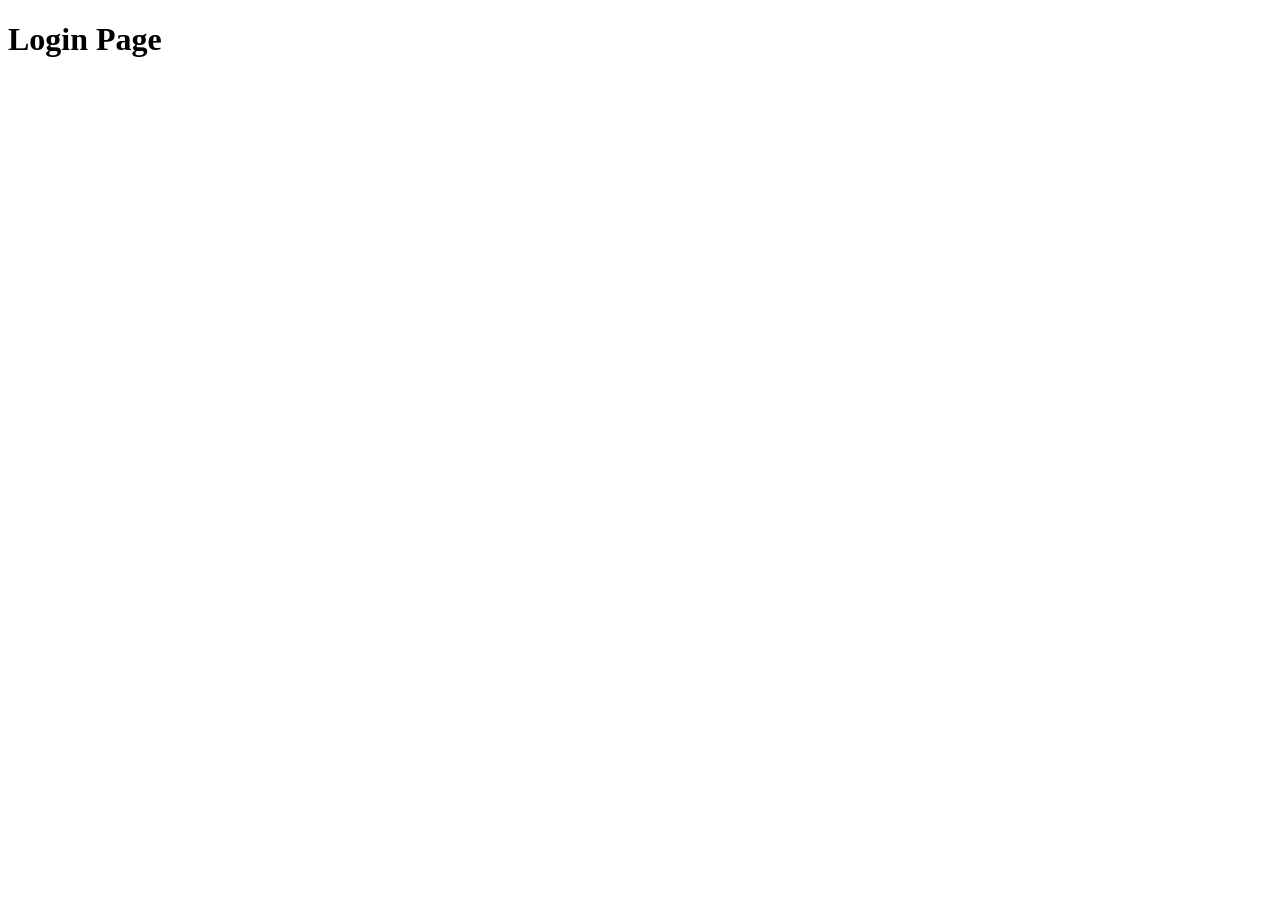
==== auth/sign-in.html @ 1de7835b "feat: design of css" ====
<!doctype html>
<html lang="en">
  <head>
    <meta charset="UTF-8" />
    <meta name="viewport" content="width=device-width, initial-scale=1.0" />
    <title>Login Page</title>
    <link rel="stylesheet" href="../assets/css/style.css" />
    <link rel="stylesheet" href="../assets/css/pages/sign-in.css" />
  </head>
  <body>
    <h1>Login Page</h1>
  </body>
</html>
---- assets/css/style.css ----
@import url("./base/reset.css");
@import url("./base/theme.css");
@import url("./base/text.css");
@import url("./base/display.css");
@import url("./base/flex.css");
@import url("./base/gap.css");
@import url("./base/padding.css");
@import url("./base/margin.css");
@import url("./base/border.css");
@import url("./base/width.css");
@import url("./base/height.css");
@import url("./base/colors.css");
@import url("./base/shadow.css");
@import url("./base/opacity.css");
@import url("./base/overflow.css");
@import url("./base/position.css");
@import url("./base/radius.css");
@import url("./base/z-index.css");

/* Small supplementary files for the handful of things utilities can't do:
   hover states, media queries, gradients/background-image, clamp(), scroll animation */
@import url("./customs/global.css");
@import url("./components/animations.css");
@import url("./customs/announcement.css");
@import url("./components/buttons/buttons.css");
@import url("./components/cards.css");
@import url("./layout/footer.css");
@import url("./pages/landing.css");
@import url("./layout/nav.css");
@import url("./customs/responsive.css");
@import url("./components/search.css");
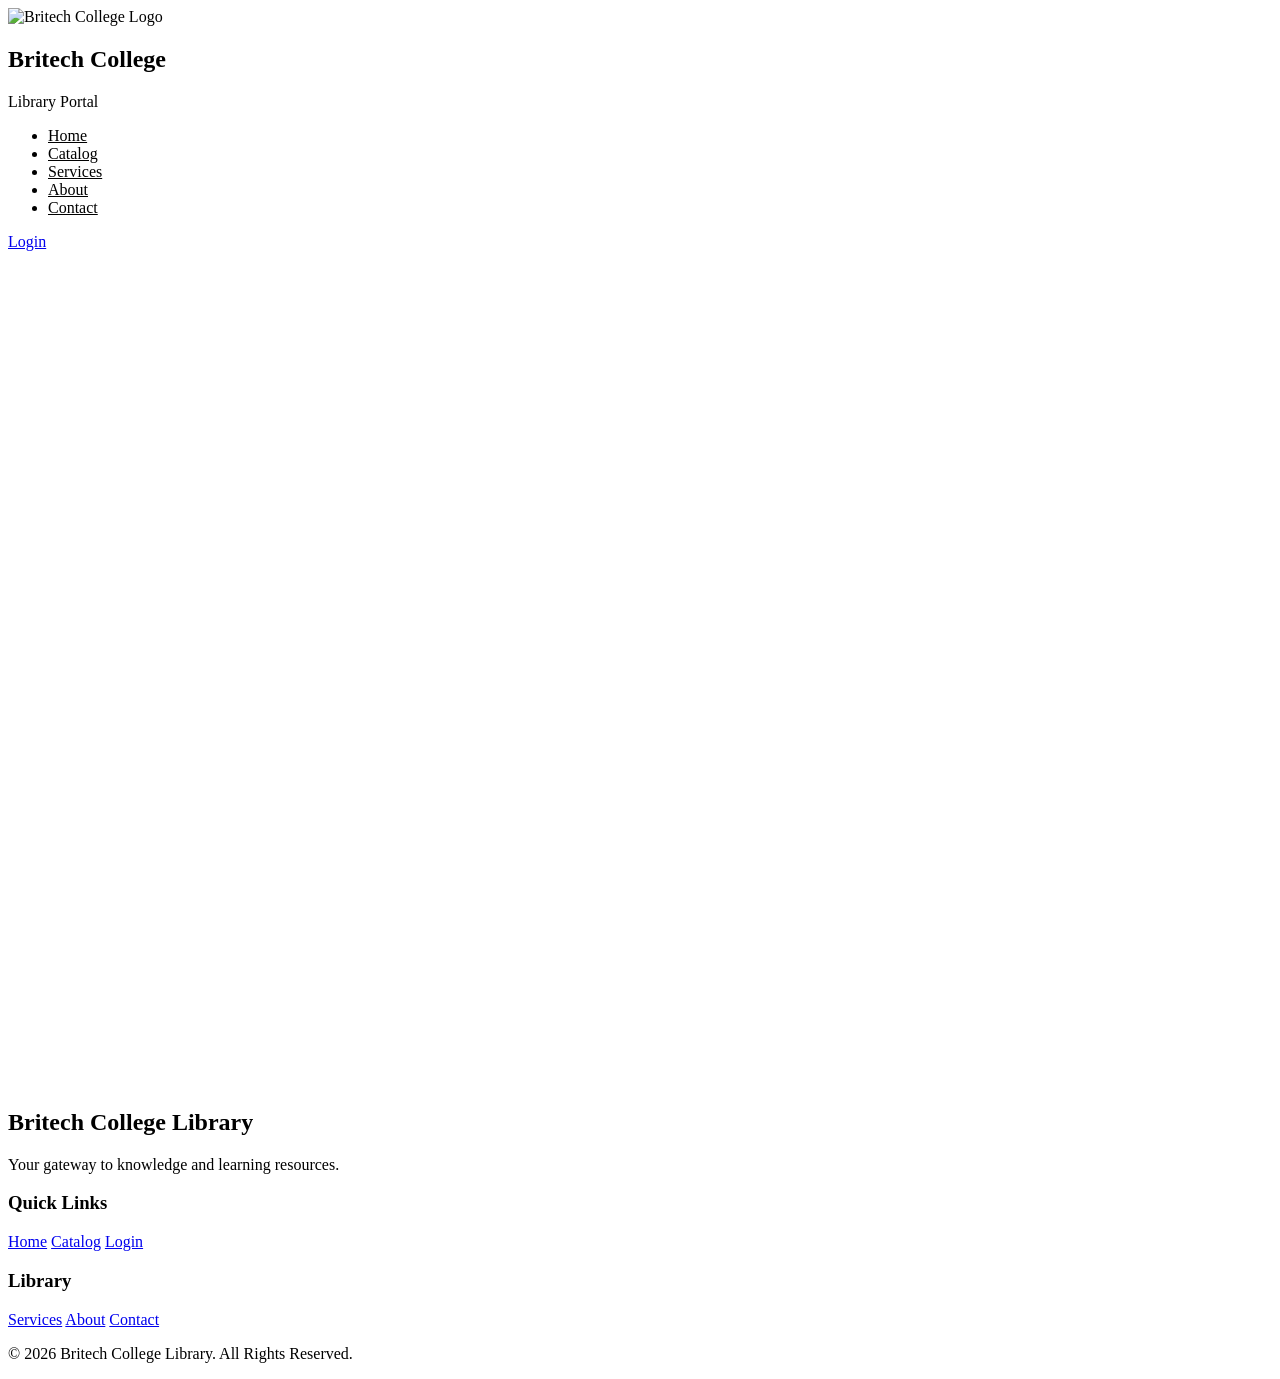
==== commit 93d7d83e: "feat: style login page" ====
--- a/auth/sign-in.html
+++ b/auth/sign-in.html
@@ -3,11 +3,256 @@
   <head>
     <meta charset="UTF-8" />
     <meta name="viewport" content="width=device-width, initial-scale=1.0" />
-    <title>Login Page</title>
+    <title>Sign In | Britech College Library</title>
+
+    <link rel="stylesheet" href="../assets/css/base/reset.css" />
+    <link rel="stylesheet" href="../assets/css/base/theme.css" />
+    <link rel="stylesheet" href="../assets/css/base/colors.css" />
+    <link rel="stylesheet" href="../assets/css/base/display.css" />
+    <link rel="stylesheet" href="../assets/css/base/flex.css" />
+    <link rel="stylesheet" href="../assets/css/base/gap.css" />
+    <link rel="stylesheet" href="../assets/css/base/width.css" />
+    <link rel="stylesheet" href="../assets/css/base/height.css" />
+    <link rel="stylesheet" href="../assets/css/base/margin.css" />
+    <link rel="stylesheet" href="../assets/css/base/padding.css" />
+    <link rel="stylesheet" href="../assets/css/base/border.css" />
+    <link rel="stylesheet" href="../assets/css/base/radius.css" />
+    <link rel="stylesheet" href="../assets/css/base/shadow.css" />
+    <link rel="stylesheet" href="../assets/css/base/text.css" />
+    <link rel="stylesheet" href="../assets/css/base/position.css" />
+    <link rel="stylesheet" href="../assets/css/base/z-index.css" />
+    <link rel="stylesheet" href="../assets/css/base/opacity.css" />
+    <link rel="stylesheet" href="../assets/css/base/overflow.css" />
+
     <link rel="stylesheet" href="../assets/css/style.css" />
-    <link rel="stylesheet" href="../assets/css/pages/sign-in.css" />
+
+    <link
+      href="https://fonts.googleapis.com/css2?family=Poppins:wght@300;400;500;600;700&display=swap"
+      rel="stylesheet"
+    />
+    <link rel="stylesheet" href="https://cdnjs.cloudflare.com/ajax/libs/font-awesome/6.7.2/css/all.min.css" />
+
+    <style>
+      .auth-wrapper {
+        min-height: calc(100vh - 78px);
+      }
+
+      .input-group {
+        transition: border-color var(--transition-fast) ease;
+      }
+
+      .input-group:focus-within {
+        border-color: var(--color-primary);
+      }
+
+      .input-group input {
+        outline: none;
+      }
+
+      .toggle-visibility {
+        cursor: pointer;
+      }
+
+      .btn-submit {
+        cursor: pointer;
+      }
+
+      .auth-divider {
+        position: relative;
+        text-align: center;
+      }
+
+      .auth-divider::before {
+        content: "";
+        position: absolute;
+        left: 0;
+        right: 0;
+        top: 50%;
+        height: var(--border-thin);
+        background-color: var(--color-light-gray);
+      }
+
+      .auth-divider span {
+        position: relative;
+        background-color: var(--color-white);
+        padding: 0 var(--space-12);
+      }
+    </style>
   </head>
+
   <body>
-    <h1>Login Page</h1>
+    <!-- =========================
+     NAVIGATION
+========================= -->
+    <header class="bg-white shadow-sm position-sticky top-0 z-50">
+      <nav class="navbar container d-flex items-center justify-between gap-8 px-6 py-3">
+        <div class="d-flex items-center gap-3">
+          <img src="../assets/images/logo/britech-logo (1).png" alt="Britech College Logo" class="w-64 h-64 d-block" />
+          <div>
+            <h2 class="text-secondary text-lg font-semibold">Britech College</h2>
+            <p class="text-primary text-12 font-medium">Library Portal</p>
+          </div>
+        </div>
+
+        <ul class="nav-links d-flex items-center gap-8">
+          <li><a href="../index.html" class="nav-link text-14 font-medium">Home</a></li>
+          <li><a href="../catalog.html" class="nav-link text-14 font-medium">Catalog</a></li>
+          <li><a href="../index.html#services" class="nav-link text-14 font-medium">Services</a></li>
+          <li><a href="../index.html#about" class="nav-link text-14 font-medium">About</a></li>
+          <li><a href="../index.html#contact" class="nav-link text-14 font-medium">Contact</a></li>
+        </ul>
+
+        <a href="sign-in.html" class="btn-login bg-primary text-white px-6 py-3 radius-md text-14 font-semibold">
+          Login</a
+        >
+      </nav>
+    </header>
+
+    <!-- =========================
+     SIGN-IN SECTION
+========================= -->
+    <section class="bg-accent d-flex items-center justify-center auth-wrapper px-6">
+      <div class="bg-white radius-xl shadow-lg p-8 w-100" style="max-width: 440px">
+        <div class="text-center mb-8">
+          <p class="text-primary text-12 font-bold">WELCOME BACK</p>
+          <h1 class="text-secondary text-3xl my-2">Library Sign In</h1>
+          <p class="text-gray text-14">Sign in to manage your borrowings and account.</p>
+        </div>
+
+        <form id="signInForm" class="d-flex flex-column gap-5" novalidate>
+          <div>
+            <label for="loginId" class="d-block text-secondary text-14 font-semibold mb-2">Username or Email</label>
+            <div class="input-group d-flex items-center gap-3 bg-white border border-light-gray radius-md px-4">
+              <i class="fa-solid fa-envelope text-primary"></i>
+              <input
+                type="text"
+                id="loginId"
+                name="loginId"
+                placeholder="Enter your username or email"
+                class="flex-grow-1 w-100 border-0 py-3 text-14"
+                required
+              />
+            </div>
+          </div>
+
+          <div>
+            <label for="loginPassword" class="d-block text-secondary text-14 font-semibold mb-2">Password</label>
+            <div class="input-group d-flex items-center gap-3 bg-white border border-light-gray radius-md px-4">
+              <i class="fa-solid fa-lock text-primary"></i>
+              <input
+                type="password"
+                id="loginPassword"
+                name="loginPassword"
+                placeholder="Enter your password"
+                class="flex-grow-1 w-100 border-0 py-3 text-14"
+                required
+              />
+              <button
+                type="button"
+                id="togglePassword"
+                class="toggle-visibility bg-transparent text-gray border-0 flex-shrink-0"
+                aria-label="Show password"
+              >
+                <i class="fa-solid fa-eye"></i>
+              </button>
+            </div>
+          </div>
+
+          <div class="d-flex items-center justify-between flex-wrap gap-2 text-14">
+            <label class="d-flex items-center gap-2 text-gray">
+              <input type="checkbox" id="rememberMe" name="rememberMe" />
+              Remember me
+            </label>
+            <a href="#" class="text-primary font-semibold">Forgot password?</a>
+          </div>
+
+          <button type="submit" class="btn-submit bg-primary text-white py-4 radius-md font-semibold border-0 w-100">
+            Sign In
+          </button>
+
+          <p id="loginError" class="text-14" style="color: #dc2626; display: none"></p>
+        </form>
+
+        <div class="auth-divider my-6 text-gray text-12">
+          <span>OR</span>
+        </div>
+
+        <p class="text-center text-14 text-gray">
+          Don't have an account?
+          <a href="register.html" class="text-primary font-semibold">Create one</a>
+        </p>
+      </div>
+    </section>
+
+    <!-- =========================
+     FOOTER
+========================= -->
+    <footer class="footer-bg text-white">
+      <div class="container footer-grid d-grid gap-10 mx-auto py-16 px-6">
+        <div>
+          <h2 class="mb-3">Britech College Library</h2>
+          <p class="text-14 footer-muted">Your gateway to knowledge and learning resources.</p>
+        </div>
+
+        <div>
+          <h3 class="text-navy mb-4">Quick Links</h3>
+          <a href="../index.html" class="d-block text-14 footer-link mb-2">Home</a>
+          <a href="../catalog.html" class="d-block text-14 footer-link mb-2">Catalog</a>
+          <a href="sign-in.html" class="d-block text-14 footer-link mb-2">Login</a>
+        </div>
+
+        <div>
+          <h3 class="text-navy mb-4">Library</h3>
+          <a href="../index.html#services" class="d-block text-14 footer-link mb-2">Services</a>
+          <a href="../index.html#about" class="d-block text-14 footer-link mb-2">About</a>
+          <a href="../index.html#contact" class="d-block text-14 footer-link mb-2">Contact</a>
+        </div>
+      </div>
+
+      <div class="footer-bottom border-t text-center py-5 px-6">
+        <p class="text-12 footer-copy">© <span id="year">2026</span> Britech College Library. All Rights Reserved.</p>
+      </div>
+    </footer>
+
+    <!-- =========================
+     JAVASCRIPT
+========================= -->
+    <script src="../assets/js/main.js"></script>
+    <script>
+      const toggleBtn = document.getElementById("togglePassword");
+      const pwField = document.getElementById("loginPassword");
+      if (toggleBtn && pwField) {
+        toggleBtn.addEventListener("click", () => {
+          const isHidden = pwField.type === "password";
+          pwField.type = isHidden ? "text" : "password";
+          toggleBtn.innerHTML = isHidden ? '<i class="fa-solid fa-eye-slash"></i>' : '<i class="fa-solid fa-eye"></i>';
+        });
+      }
+
+      const form = document.getElementById("signInForm");
+      const errorMsg = document.getElementById("loginError");
+      if (form) {
+        form.addEventListener("submit", (e) => {
+          e.preventDefault();
+          const id = document.getElementById("loginId").value.trim();
+          const pw = document.getElementById("loginPassword").value.trim();
+
+          if (!id || !pw) {
+            errorMsg.textContent = "Please enter both your username/email and password.";
+            errorMsg.style.display = "block";
+            return;
+          }
+
+          errorMsg.style.display = "none";
+        
+          console.log("Submitting login for:", id);
+        });
+      }
+
+      const yearEl = document.getElementById("year");
+      if (yearEl) {
+        yearEl.textContent = new Date().getFullYear();
+      }
+    </script>
   </body>
 </html>
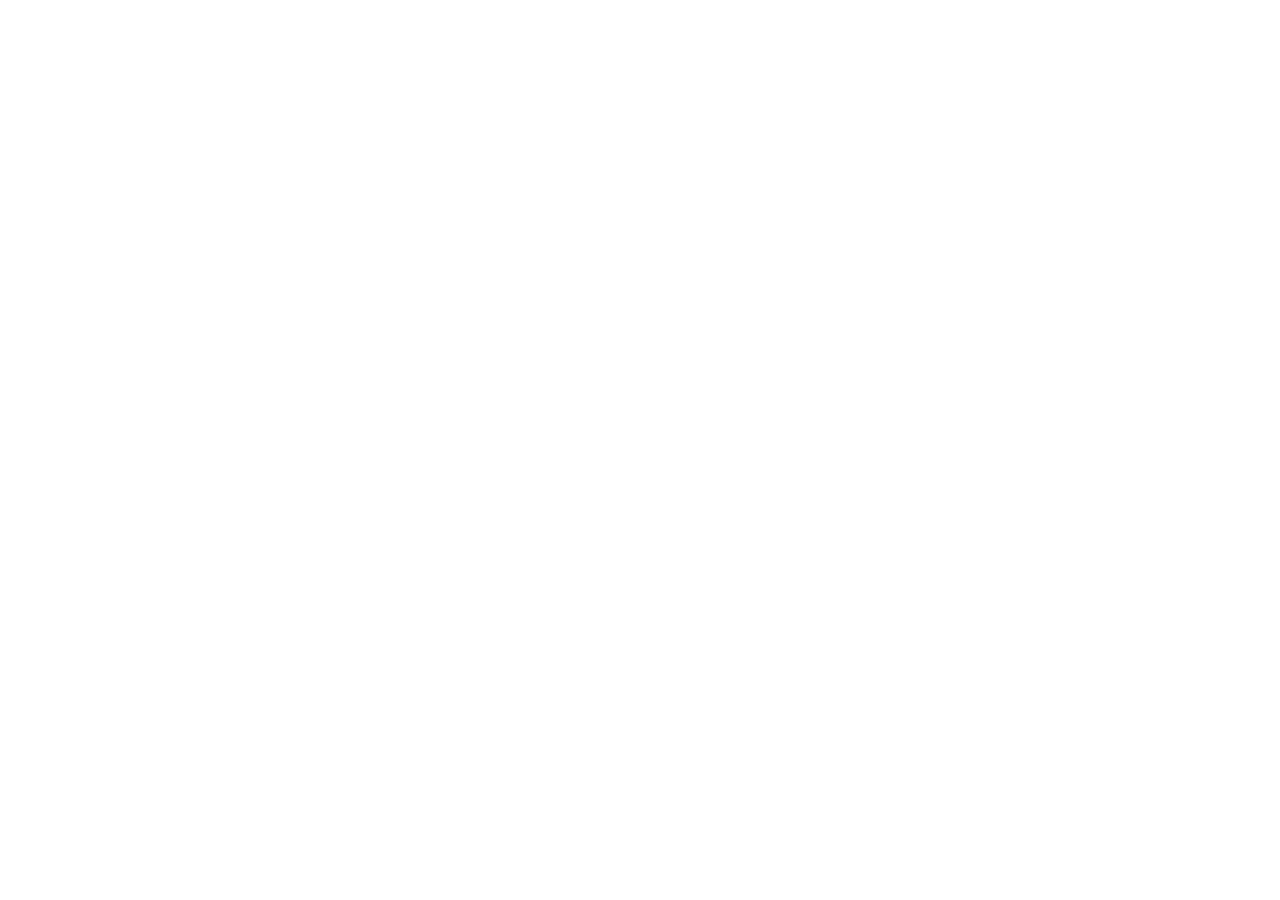
==== commit 7cf48ab7: "feat: add dashboard navigation and content" ====
--- a/auth/sign-in.html
+++ b/auth/sign-in.html
@@ -3,256 +3,79 @@
   <head>
     <meta charset="UTF-8" />
     <meta name="viewport" content="width=device-width, initial-scale=1.0" />
-    <title>Sign In | Britech College Library</title>
-
-    <link rel="stylesheet" href="../assets/css/base/reset.css" />
-    <link rel="stylesheet" href="../assets/css/base/theme.css" />
-    <link rel="stylesheet" href="../assets/css/base/colors.css" />
-    <link rel="stylesheet" href="../assets/css/base/display.css" />
-    <link rel="stylesheet" href="../assets/css/base/flex.css" />
-    <link rel="stylesheet" href="../assets/css/base/gap.css" />
-    <link rel="stylesheet" href="../assets/css/base/width.css" />
-    <link rel="stylesheet" href="../assets/css/base/height.css" />
-    <link rel="stylesheet" href="../assets/css/base/margin.css" />
-    <link rel="stylesheet" href="../assets/css/base/padding.css" />
-    <link rel="stylesheet" href="../assets/css/base/border.css" />
-    <link rel="stylesheet" href="../assets/css/base/radius.css" />
-    <link rel="stylesheet" href="../assets/css/base/shadow.css" />
-    <link rel="stylesheet" href="../assets/css/base/text.css" />
-    <link rel="stylesheet" href="../assets/css/base/position.css" />
-    <link rel="stylesheet" href="../assets/css/base/z-index.css" />
-    <link rel="stylesheet" href="../assets/css/base/opacity.css" />
-    <link rel="stylesheet" href="../assets/css/base/overflow.css" />
+    <title>Library | Sign In</title>
 
     <link rel="stylesheet" href="../assets/css/style.css" />
-
-    <link
-      href="https://fonts.googleapis.com/css2?family=Poppins:wght@300;400;500;600;700&display=swap"
-      rel="stylesheet"
-    />
-    <link rel="stylesheet" href="https://cdnjs.cloudflare.com/ajax/libs/font-awesome/6.7.2/css/all.min.css" />
-
-    <style>
-      .auth-wrapper {
-        min-height: calc(100vh - 78px);
-      }
-
-      .input-group {
-        transition: border-color var(--transition-fast) ease;
-      }
-
-      .input-group:focus-within {
-        border-color: var(--color-primary);
-      }
-
-      .input-group input {
-        outline: none;
-      }
-
-      .toggle-visibility {
-        cursor: pointer;
-      }
-
-      .btn-submit {
-        cursor: pointer;
-      }
-
-      .auth-divider {
-        position: relative;
-        text-align: center;
-      }
-
-      .auth-divider::before {
-        content: "";
-        position: absolute;
-        left: 0;
-        right: 0;
-        top: 50%;
-        height: var(--border-thin);
-        background-color: var(--color-light-gray);
-      }
-
-      .auth-divider span {
-        position: relative;
-        background-color: var(--color-white);
-        padding: 0 var(--space-12);
-      }
-    </style>
+    <link rel="stylesheet" href="../assets/css/pages/sign-in.css" />
   </head>
 
-  <body>
-    <!-- =========================
-     NAVIGATION
-========================= -->
-    <header class="bg-white shadow-sm position-sticky top-0 z-50">
-      <nav class="navbar container d-flex items-center justify-between gap-8 px-6 py-3">
-        <div class="d-flex items-center gap-3">
-          <img src="../assets/images/logo/britech-logo (1).png" alt="Britech College Logo" class="w-64 h-64 d-block" />
-          <div>
-            <h2 class="text-secondary text-lg font-semibold">Britech College</h2>
-            <p class="text-primary text-12 font-medium">Library Portal</p>
+  <body class="h-screen bg-primary d-flex flex-column items-center justify-center">
+    <section class="p-10 w-512 bg-accent rounded-lg">
+      <div class="mb-8">
+        <a class="btn-ghost" href="../index.html">Return</a>
+
+        <p class="text-primary text-12 text-center font-bold">WELCOME BACK</p>
+
+        <h1 class="text-secondary text-3xl text-center my-2">Library Sign In</h1>
+
+        <p class="text-gray text-14 text-center">Sign in to manage your borrowings and account.</p>
+      </div>
+
+      <form id="signInForm" class="d-flex flex-column gap-5" action="../pages/dashboard.html">
+        <div>
+          <label for="signIn" class="mb-2 label">Username</label>
+
+          <div class="pl-3 d-flex flex-row items-center bg-light gap-1">
+            <i class="fa-solid fa-envelope text-primary text-md"></i>
+
+            <input
+              type="text"
+              id="signIn"
+              name="signIn"
+              placeholder="Enter your username or email"
+              class="input"
+              required
+            />
           </div>
         </div>
 
-        <ul class="nav-links d-flex items-center gap-8">
-          <li><a href="../index.html" class="nav-link text-14 font-medium">Home</a></li>
-          <li><a href="../catalog.html" class="nav-link text-14 font-medium">Catalog</a></li>
-          <li><a href="../index.html#services" class="nav-link text-14 font-medium">Services</a></li>
-          <li><a href="../index.html#about" class="nav-link text-14 font-medium">About</a></li>
-          <li><a href="../index.html#contact" class="nav-link text-14 font-medium">Contact</a></li>
-        </ul>
+        <div>
+          <label for="password" class="mb-2 label">Password</label>
 
-        <a href="sign-in.html" class="btn-login bg-primary text-white px-6 py-3 radius-md text-14 font-semibold">
-          Login</a
-        >
-      </nav>
-    </header>
+          <div class="pl-3 d-flex flex-row items-center bg-light gap-2">
+            <i class="fa-solid fa-lock text-primary text-md"></i>
 
-    <!-- =========================
-     SIGN-IN SECTION
-========================= -->
-    <section class="bg-accent d-flex items-center justify-center auth-wrapper px-6">
-      <div class="bg-white radius-xl shadow-lg p-8 w-100" style="max-width: 440px">
-        <div class="text-center mb-8">
-          <p class="text-primary text-12 font-bold">WELCOME BACK</p>
-          <h1 class="text-secondary text-3xl my-2">Library Sign In</h1>
-          <p class="text-gray text-14">Sign in to manage your borrowings and account.</p>
+            <input
+              type="password"
+              id="password"
+              name="password"
+              placeholder="Enter your password"
+              class="input"
+              required
+            />
+          </div>
         </div>
 
-        <form id="signInForm" class="d-flex flex-column gap-5" novalidate>
-          <div>
-            <label for="loginId" class="d-block text-secondary text-14 font-semibold mb-2">Username or Email</label>
-            <div class="input-group d-flex items-center gap-3 bg-white border border-light-gray radius-md px-4">
-              <i class="fa-solid fa-envelope text-primary"></i>
-              <input
-                type="text"
-                id="loginId"
-                name="loginId"
-                placeholder="Enter your username or email"
-                class="flex-grow-1 w-100 border-0 py-3 text-14"
-                required
-              />
-            </div>
-          </div>
+        <div class="d-flex items-center justify-between flex-wrap gap-2 text-14">
+          <label class="d-flex items-center gap-2 text-gray">
+            <input type="checkbox" id="rememberMe" name="rememberMe" />
+            Remember me
+          </label>
 
-          <div>
-            <label for="loginPassword" class="d-block text-secondary text-14 font-semibold mb-2">Password</label>
-            <div class="input-group d-flex items-center gap-3 bg-white border border-light-gray radius-md px-4">
-              <i class="fa-solid fa-lock text-primary"></i>
-              <input
-                type="password"
-                id="loginPassword"
-                name="loginPassword"
-                placeholder="Enter your password"
-                class="flex-grow-1 w-100 border-0 py-3 text-14"
-                required
-              />
-              <button
-                type="button"
-                id="togglePassword"
-                class="toggle-visibility bg-transparent text-gray border-0 flex-shrink-0"
-                aria-label="Show password"
-              >
-                <i class="fa-solid fa-eye"></i>
-              </button>
-            </div>
-          </div>
-
-          <div class="d-flex items-center justify-between flex-wrap gap-2 text-14">
-            <label class="d-flex items-center gap-2 text-gray">
-              <input type="checkbox" id="rememberMe" name="rememberMe" />
-              Remember me
-            </label>
-            <a href="#" class="text-primary font-semibold">Forgot password?</a>
-          </div>
-
-          <button type="submit" class="btn-submit bg-primary text-white py-4 radius-md font-semibold border-0 w-100">
-            Sign In
-          </button>
-
-          <p id="loginError" class="text-14" style="color: #dc2626; display: none"></p>
-        </form>
-
-        <div class="auth-divider my-6 text-gray text-12">
-          <span>OR</span>
+          <a href="#" class="text-primary font-semibold"> Forgot password? </a>
         </div>
 
-        <p class="text-center text-14 text-gray">
-          Don't have an account?
-          <a href="register.html" class="text-primary font-semibold">Create one</a>
-        </p>
-      </div>
-    </section>
+        <button type="submit" class="btn-primary btn-white">Sign In</button>
+      </form>
 
-    <!-- =========================
-     FOOTER
-========================= -->
-    <footer class="footer-bg text-white">
-      <div class="container footer-grid d-grid gap-10 mx-auto py-16 px-6">
-        <div>
-          <h2 class="mb-3">Britech College Library</h2>
-          <p class="text-14 footer-muted">Your gateway to knowledge and learning resources.</p>
-        </div>
-
-        <div>
-          <h3 class="text-navy mb-4">Quick Links</h3>
-          <a href="../index.html" class="d-block text-14 footer-link mb-2">Home</a>
-          <a href="../catalog.html" class="d-block text-14 footer-link mb-2">Catalog</a>
-          <a href="sign-in.html" class="d-block text-14 footer-link mb-2">Login</a>
-        </div>
-
-        <div>
-          <h3 class="text-navy mb-4">Library</h3>
-          <a href="../index.html#services" class="d-block text-14 footer-link mb-2">Services</a>
-          <a href="../index.html#about" class="d-block text-14 footer-link mb-2">About</a>
-          <a href="../index.html#contact" class="d-block text-14 footer-link mb-2">Contact</a>
-        </div>
+      <div class="auth-divider my-6 text-gray text-12">
+        <span>OR</span>
       </div>
 
-      <div class="footer-bottom border-t text-center py-5 px-6">
-        <p class="text-12 footer-copy">© <span id="year">2026</span> Britech College Library. All Rights Reserved.</p>
-      </div>
-    </footer>
-
-    <!-- =========================
-     JAVASCRIPT
-========================= -->
-    <script src="../assets/js/main.js"></script>
-    <script>
-      const toggleBtn = document.getElementById("togglePassword");
-      const pwField = document.getElementById("loginPassword");
-      if (toggleBtn && pwField) {
-        toggleBtn.addEventListener("click", () => {
-          const isHidden = pwField.type === "password";
-          pwField.type = isHidden ? "text" : "password";
-          toggleBtn.innerHTML = isHidden ? '<i class="fa-solid fa-eye-slash"></i>' : '<i class="fa-solid fa-eye"></i>';
-        });
-      }
-
-      const form = document.getElementById("signInForm");
-      const errorMsg = document.getElementById("loginError");
-      if (form) {
-        form.addEventListener("submit", (e) => {
-          e.preventDefault();
-          const id = document.getElementById("loginId").value.trim();
-          const pw = document.getElementById("loginPassword").value.trim();
-
-          if (!id || !pw) {
-            errorMsg.textContent = "Please enter both your username/email and password.";
-            errorMsg.style.display = "block";
-            return;
-          }
-
-          errorMsg.style.display = "none";
-        
-          console.log("Submitting login for:", id);
-        });
-      }
-
-      const yearEl = document.getElementById("year");
-      if (yearEl) {
-        yearEl.textContent = new Date().getFullYear();
-      }
-    </script>
+      <p class="text-center text-14 text-gray">
+        Don't have an account?
+        <a href="register.html" class="text-primary font-semibold"> Create one </a>
+      </p>
+    </section>
   </body>
 </html>
